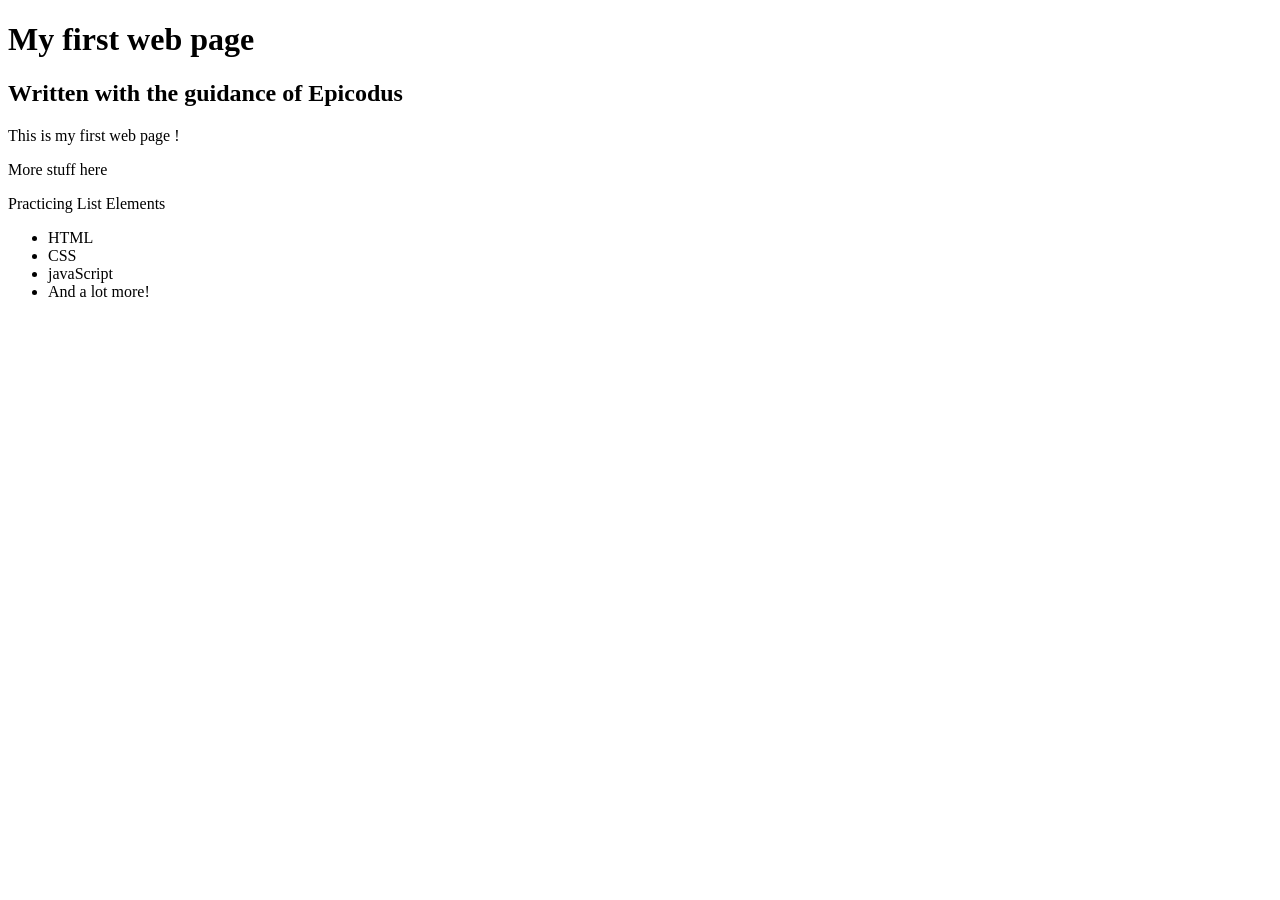
==== my-first-webpage.html @ 4ccd19e0 "Created first webpage with title, headers, body, and unordered list" ====
<!DOCTYPE html>
<html>
  <head>
    <title>Web page #1!</title>
  </head>
  <body>
    <h1>My first web page</h1>
    <h2>Written with the guidance of Epicodus</h2>

    <p>This is my first web page !</p>
    <p>More stuff here</p>

    <p>Practicing List Elements</p>
    <ul>
      <li>HTML</li>
      <li>CSS</li>
      <li>javaScript</li>
      <li>And a lot more!</li>
    </ul>
  </body>
</html>
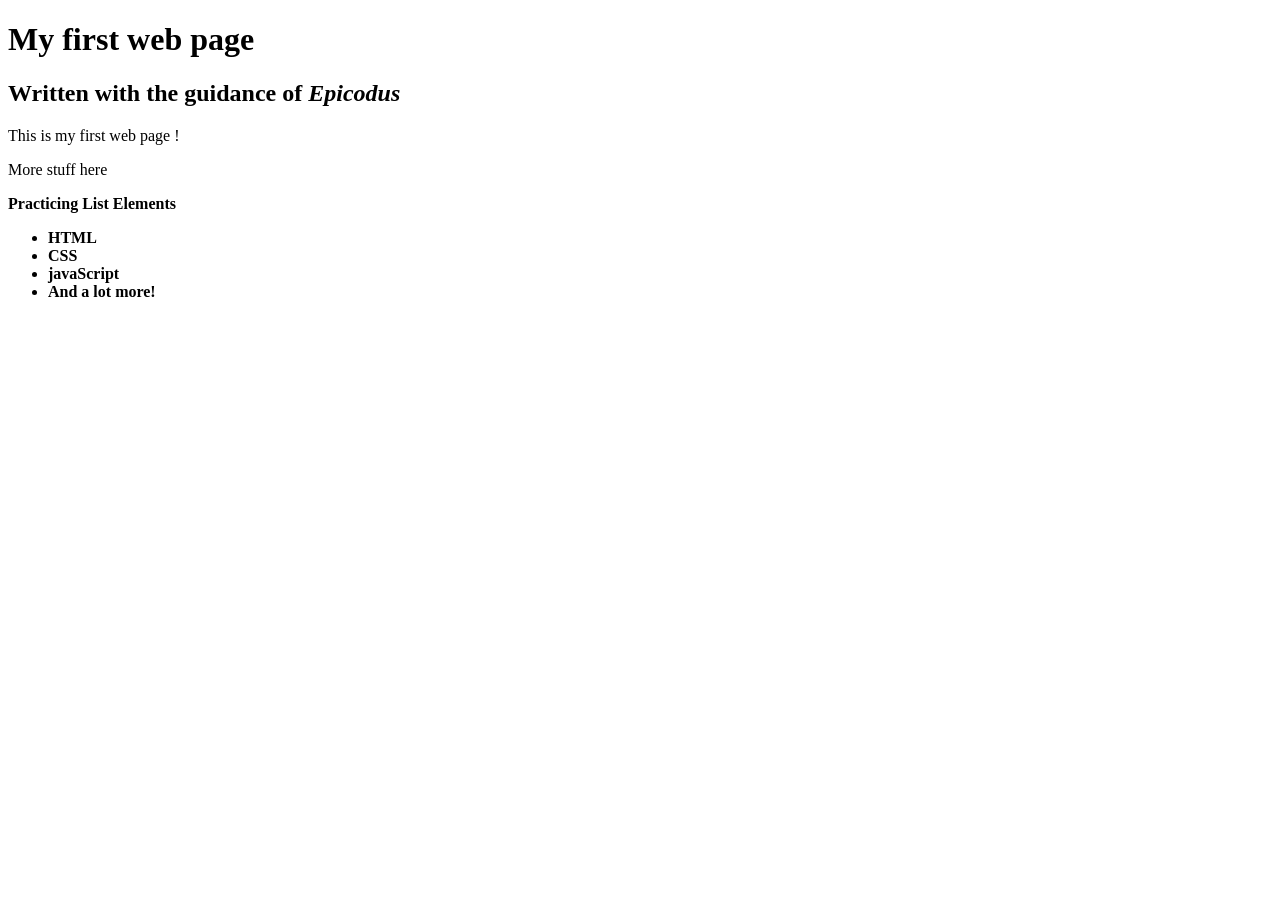
==== commit e42347d5: "Add links, inline elements, and image to first web page" ====
--- a/my-first-webpage.html
+++ b/my-first-webpage.html
@@ -5,12 +5,12 @@
   </head>
   <body>
     <h1>My first web page</h1>
-    <h2>Written with the guidance of Epicodus</h2>
+    <h2>Written with the guidance of <em>Epicodus</em></h2>
 
     <p>This is my first web page !</p>
     <p>More stuff here</p>
 
-    <p>Practicing List Elements</p>
+    <p><strong>Practicing List Elements</stong></p>
     <ul>
       <li>HTML</li>
       <li>CSS</li>
@@ -18,4 +18,4 @@
       <li>And a lot more!</li>
     </ul>
   </body>
-</html>    
+</html>
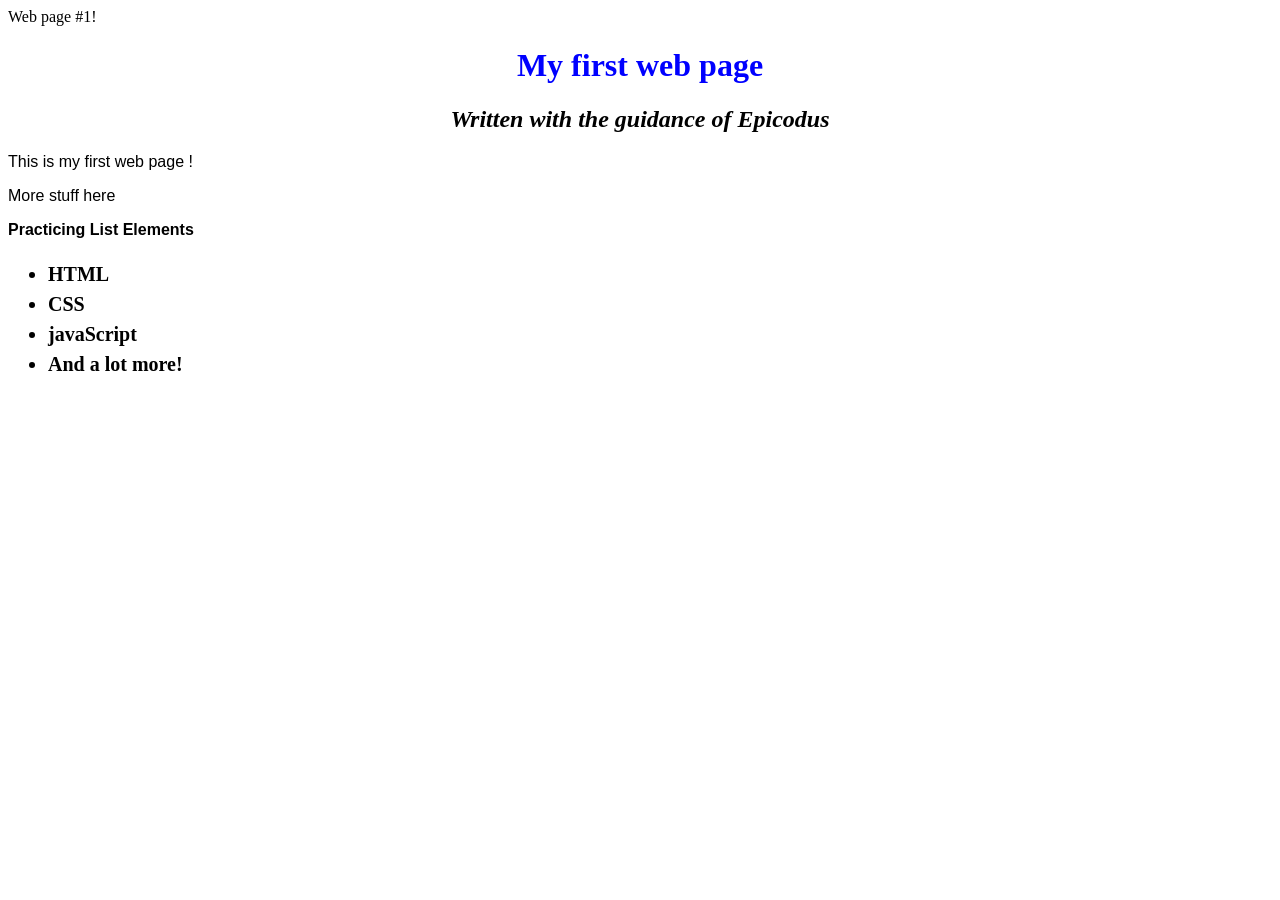
==== commit e604ff92: "Added Styles.css File" ====
--- a/my-first-webpage.html
+++ b/my-first-webpage.html
@@ -1,6 +1,7 @@
 <!DOCTYPE html>
 <html>
   <head>
+    <link href="styles.css" rel="stylesheet" type="text/css"
     <title>Web page #1!</title>
   </head>
   <body>
--- a/styles.css
+++ b/styles.css
@@ -0,0 +1,18 @@
+h1  {
+    color: blue;
+    text-align: center;
+}
+
+h2  {
+    font-style: italic;
+    text-align: center;
+}
+
+p {
+    font-family: sans-serif;
+}
+
+ul {
+    font-size: 20px;
+    line-height: 30px
+}
